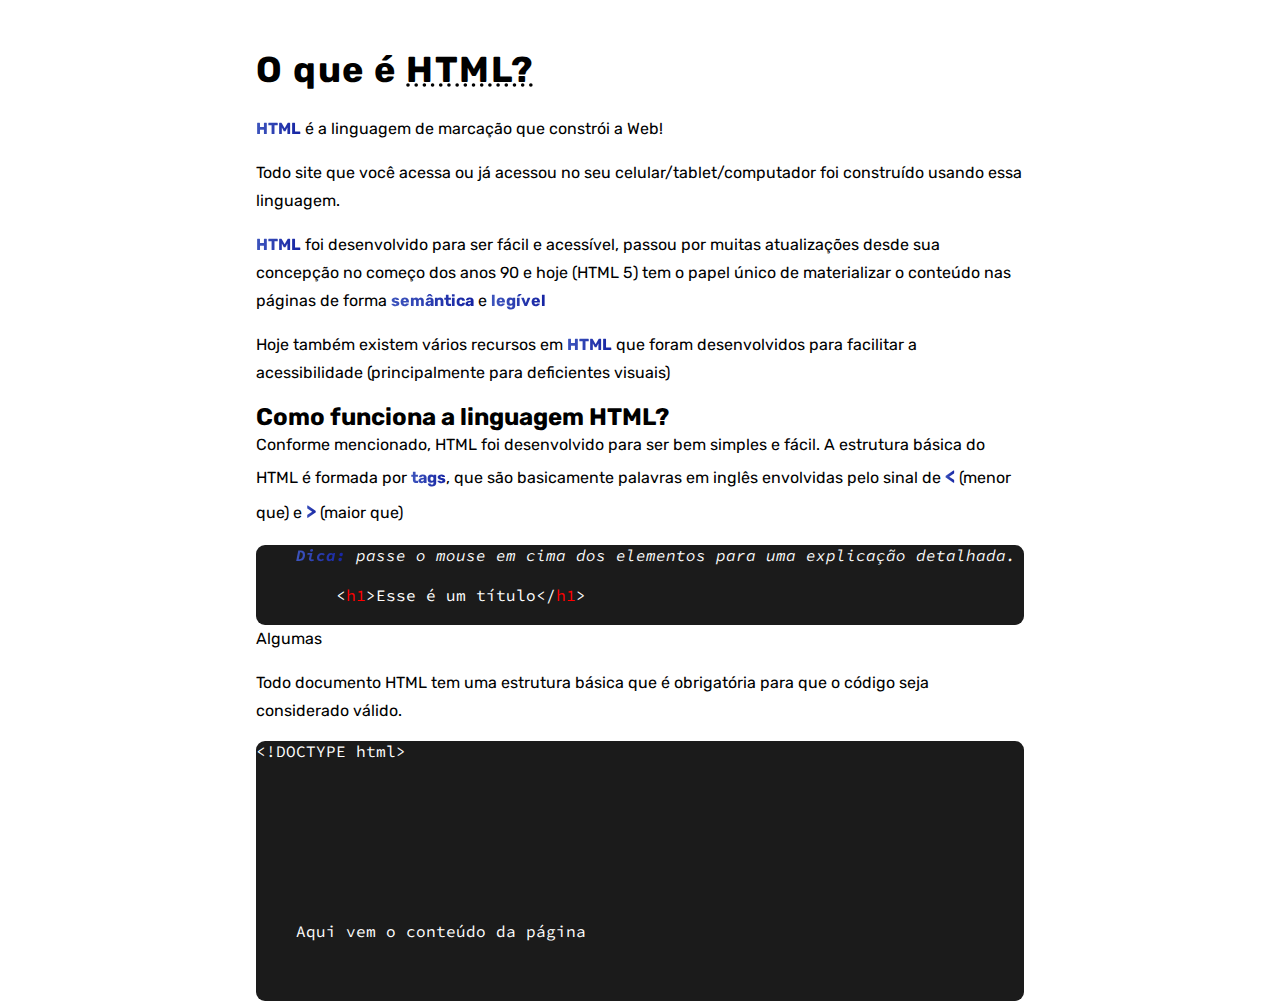
==== index.html @ a5bbc9e2 "initial commit" ====
<!DOCTYPE html>
<html lang="pt-br">

<head>
    <meta charset="UTF-8">
    <meta name="viewport" content="width=device-width, initial-scale=1.0">
    <title>Document</title>
    <link rel="stylesheet" href="variables.css">
    <link rel="stylesheet" href="style.css">
    <link rel="stylesheet" href="vstyles.css">
    <link rel="preconnect" href="https://fonts.googleapis.com">
    <link rel="preconnect" href="https://fonts.gstatic.com" crossorigin>
    <link
        href="https://fonts.googleapis.com/css2?family=Rubik:ital,wght@0,300..900;1,300..900&family=Source+Code+Pro:ital,wght@0,200..900;1,200..900&display=swap"
        rel="stylesheet">
</head>

<body>

    <h1>O que é <abbr title="Hyper Text Markup Language">HTML?</abbr></h1>
    <p><strong>HTML</strong> é a linguagem de marcação que constrói a Web!
    </p>
    <p>Todo site que você acessa ou já acessou no seu celular/tablet/computador foi construído usando essa linguagem.
    </p>
    <p><strong>HTML</strong> foi desenvolvido para ser fácil e acessível, passou por muitas atualizações desde sua
        concepção no começo dos anos 90 e hoje (HTML 5) tem o papel único de materializar o conteúdo nas páginas de
        forma <strong>semântica</strong> e <strong>legível</strong></p>
    <p>Hoje também existem vários recursos em <strong>HTML</strong> que foram desenvolvidos para facilitar a
        acessibilidade (principalmente para deficientes visuais)</p>

    <h2>Como funciona a linguagem HTML?</h2>
    <p>Conforme mencionado, HTML foi desenvolvido para ser bem simples e fácil. A estrutura básica do HTML é formada por <strong>tags</strong>, que são basicamente palavras em inglês envolvidas pelo sinal de <strong class="super"><</strong> (menor que) e <strong class="super">></strong> (maior que)
    </p>

    <pre>
    <em><strong>Dica:</strong> passe o mouse em cima dos elementos para uma explicação detalhada.</em>

        &lt;<span class="tag" data-tooltip="Tag de abertura">h1</span>&gt;<span data-tooltip="Conteúdo da tag, ou seja, o que será escrito na tela">Esse é um título</span>&lt;/<span class="tag" data-tooltip="Tag de fechamento">h1</span>&gt;
    </pre>

    <p>Algumas </p>

    <p>Todo documento HTML tem uma estrutura básica que é obrigatória para que o código seja considerado válido.</p>

    <pre>
&lt;!DOCTYPE html&gt;
<html lang="pt-BR">
<head>
    <meta charset="UTF-8">
    <meta name="viewport" content="width=device-width, initial-scale=1.0">
    <title>Iniciando com HTML5</title>
    <link rel="stylesheet" href="css/style.css">
</head>
<body>
    Aqui vem o conteúdo da página
</body>
</html>
    </pre>

</body>

</html>
---- variables.css ----
:root {
    --radius: 9px;
    --code: "Source Code Pro", monospace;
    --body-text: "Rubik", sans-serif;

    --body-color: ;
}
---- style.css ----
body {
    font-family: var(--body-text);
    margin: 0 auto;
    max-width: 48rem;
    margin-top: 48px;

}

p {
    line-height: 1.75;
    max-width: 48rem;
    margin-bottom: 16px;
}

h1 {
    font-size: 36px;
    font-weight: 700;
    letter-spacing: 1.5px;
    margin-bottom: 24px;
}

strong {
        background-image: linear-gradient(to right, hsl(229, 51%, 49%), hsl(234, 77%, 36%));
        background-clip: text;
        color: transparent;
        
}

.super {
    font-size: 1.25rem;
    font-weight: ;
}
---- vstyles.css ----
* {
    margin: 0;
    padding: 0;
    box-sizing: border-box;
}



pre {
    color: #fefefe;
    background-color: #1b1b1b;
    border-radius: var(--radius);
    font-family: var(--code);
}

.tag {
    color: red;
}

/* 
  You want a simple and fancy tooltip?
  Just copy all [data-tooltip] blocks:
*/
[data-tooltip] {
    --arrow-size: 5px;
    position: relative;
    z-index: 10;
  }
  
  /* Positioning and visibility settings of the tooltip */
  [data-tooltip]:before,
  [data-tooltip]:after {
    position: absolute;
    visibility: hidden;
    opacity: 0;
    left: 50%;
    bottom: calc(100% + var(--arrow-size));
    pointer-events: none;
    transition: 0.2s;
    will-change: transform;
  }
  
  /* The actual tooltip with a dynamic width */
  [data-tooltip]:before {
    content: attr(data-tooltip);
    padding: 10px 18px;
    min-width: 50px;
    max-width: 300px;
    width: max-content;
    width: -moz-max-content;
    border-radius: 6px;
    font-size: 14px;
    background-color: rgba(59, 72, 80, 0.9);
    background-image: linear-gradient(30deg,
      rgba(59, 72, 80, 0.44),
      rgba(59, 68, 75, 0.44),
      rgba(60, 82, 88, 0.44));
    box-shadow: 0px 0px 24px rgba(0, 0, 0, 0.2);
    color: #fff;
    text-align: center;
    white-space: pre-wrap;
    transform: translate(-50%,  calc(0px - var(--arrow-size))) scale(0.5);
  }
  
  /* Tooltip arrow */
  [data-tooltip]:after {
    content: '';
    border-style: solid;
    border-width: var(--arrow-size) var(--arrow-size) 0px var(--arrow-size); /* CSS triangle */
    border-color: rgba(55, 64, 70, 0.9) transparent transparent transparent;
    transition-duration: 0s; /* If the mouse leaves the element, 
                                the transition effects for the 
                                tooltip arrow are "turned off" */
    transform-origin: top;   /* Orientation setting for the
                                slide-down effect */
    transform: translateX(-50%) scaleY(0);
  }
  
  /* Tooltip becomes visible at hover */
  [data-tooltip]:hover:before,
  [data-tooltip]:hover:after {
    visibility: visible;
    opacity: 1;
  }
  /* Scales from 0.5 to 1 -> grow effect */
  [data-tooltip]:hover:before {
    transition-delay: 0.3s;
    transform: translate(-50%, calc(0px - var(--arrow-size))) scale(1);
  }
  /* 
    Arrow slide down effect only on mouseenter (NOT on mouseleave)
  */
  [data-tooltip]:hover:after {
    transition-delay: 0.5s; /* Starting after the grow effect */
    transition-duration: 0.2s;
    transform: translateX(-50%) scaleY(1);
  }
  /*
    That's it for the basic tooltip.
  
    If you want some adjustability
    here are some orientation settings you can use:
  */
  
  /* LEFT */
  /* Tooltip + arrow */
  [data-tooltip-location="left"]:before,
  [data-tooltip-location="left"]:after {
    left: auto;
    right: calc(100% + var(--arrow-size));
    bottom: 50%;
  }
  
  /* Tooltip */
  [data-tooltip-location="left"]:before {
    transform: translate(calc(0px - var(--arrow-size)), 50%) scale(0.5);
  }
  [data-tooltip-location="left"]:hover:before {
    transform: translate(calc(0px - var(--arrow-size)), 50%) scale(1);
  }
  
  /* Arrow */
  [data-tooltip-location="left"]:after {
    border-width: var(--arrow-size) 0px var(--arrow-size) var(--arrow-size);
    border-color: transparent transparent transparent rgba(55, 64, 70, 0.9);
    transform-origin: left;
    transform: translateY(50%) scaleX(0);
  }
  [data-tooltip-location="left"]:hover:after {
    transform: translateY(50%) scaleX(1);
  }
  
  
  
  /* RIGHT */
  [data-tooltip-location="right"]:before,
  [data-tooltip-location="right"]:after {
    left: calc(100% + var(--arrow-size));
    bottom: 50%;
  }
  
  [data-tooltip-location="right"]:before {
    transform: translate(var(--arrow-size), 50%) scale(0.5);
  }
  [data-tooltip-location="right"]:hover:before {
    transform: translate(var(--arrow-size), 50%) scale(1);
  }
  
  [data-tooltip-location="right"]:after {
    border-width: var(--arrow-size) var(--arrow-size) var(--arrow-size) 0px;
    border-color: transparent rgba(55, 64, 70, 0.9) transparent transparent;
    transform-origin: right;
    transform: translateY(50%) scaleX(0);
  }
  [data-tooltip-location="right"]:hover:after {
    transform: translateY(50%) scaleX(1);
  }
  
  
  
  /* BOTTOM */
  [data-tooltip-location="bottom"]:before,
  [data-tooltip-location="bottom"]:after {
    top: calc(100% + var(--arrow-size));
    bottom: auto;
  }
  
  [data-tooltip-location="bottom"]:before {
    transform: translate(-50%, var(--arrow-size)) scale(0.5);
  }
  [data-tooltip-location="bottom"]:hover:before {
    transform: translate(-50%, var(--arrow-size)) scale(1);
  }
  
  [data-tooltip-location="bottom"]:after {
    border-width: 0px var(--arrow-size) var(--arrow-size) var(--arrow-size);
    border-color: transparent transparent rgba(55, 64, 70, 0.9) transparent;
    transform-origin: bottom;
  }
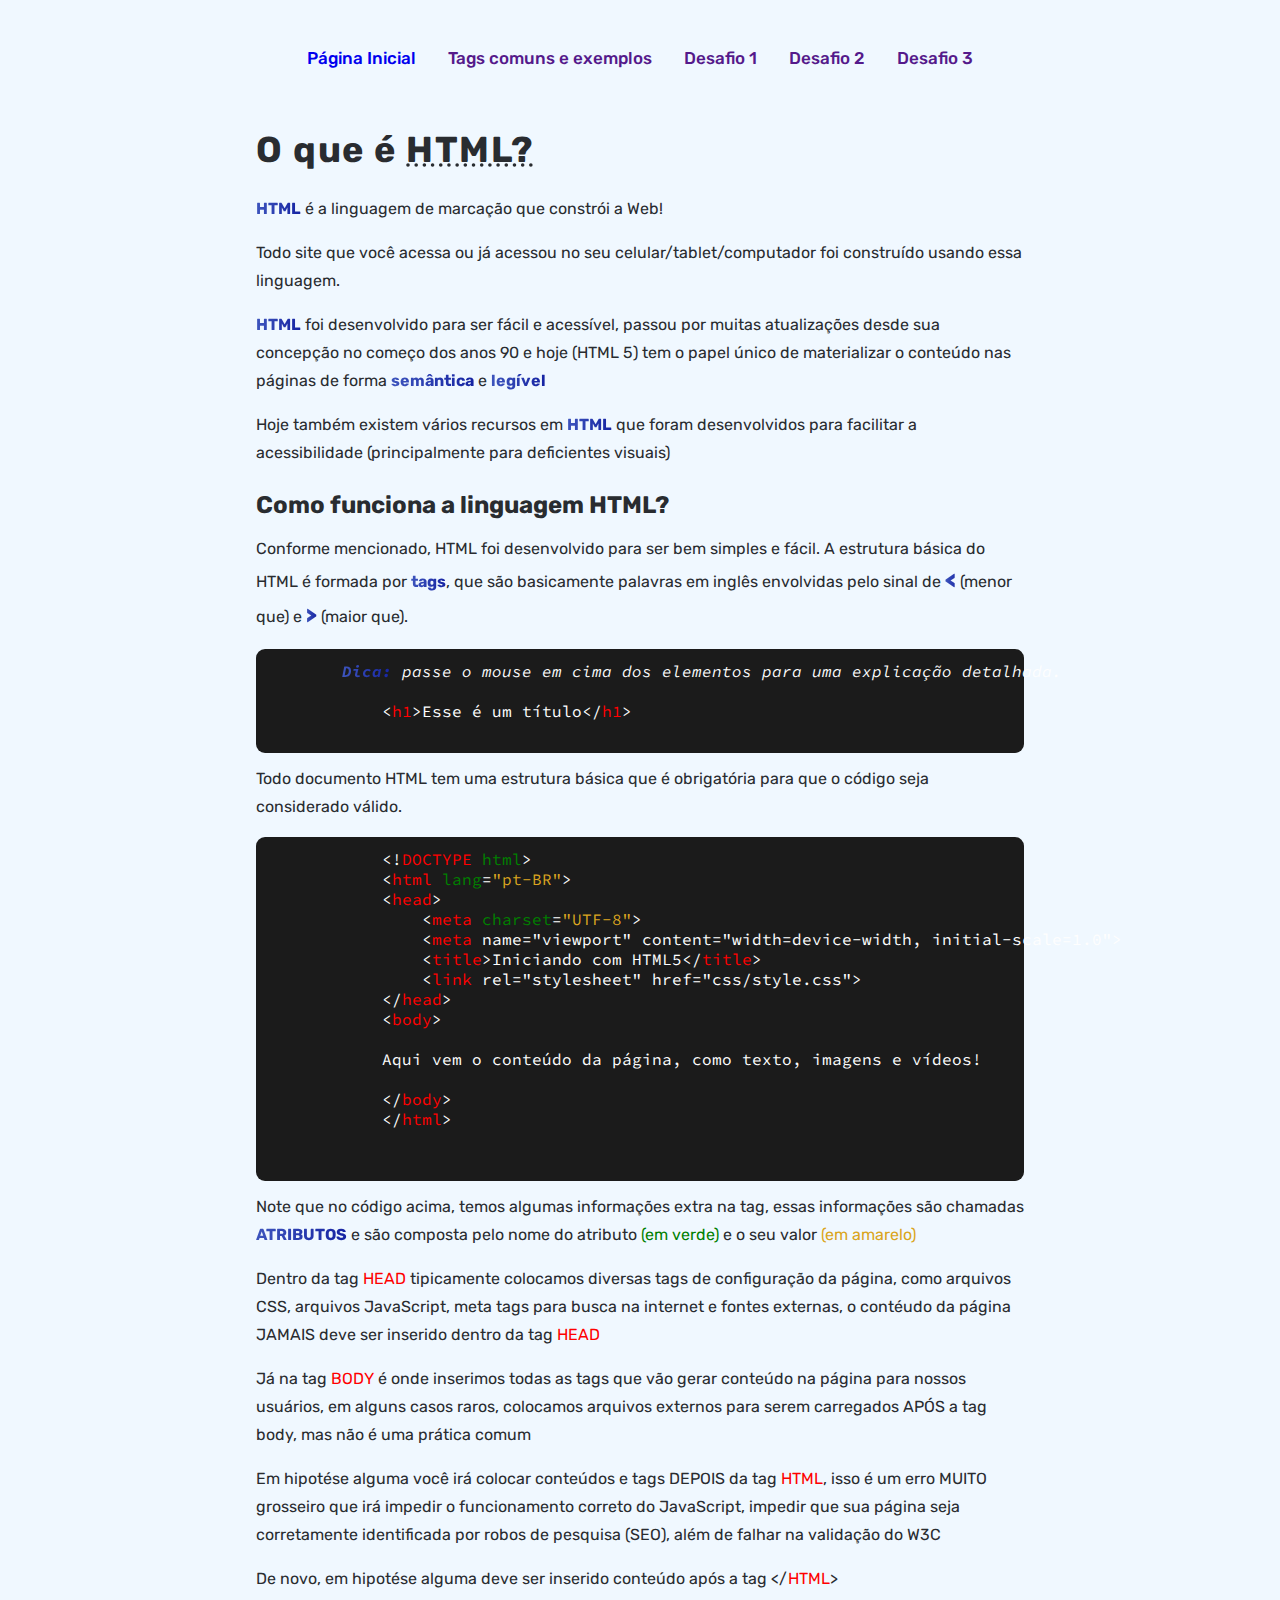
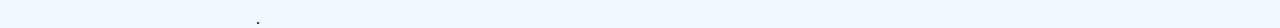
==== commit af40bef7: "adicionado novos links - TODO: Mais demonstração de tags" ====
--- a/index.html
+++ b/index.html
@@ -13,50 +13,79 @@
     <link
         href="https://fonts.googleapis.com/css2?family=Rubik:ital,wght@0,300..900;1,300..900&family=Source+Code+Pro:ital,wght@0,200..900;1,200..900&display=swap"
         rel="stylesheet">
+    <script src="script.js" defer></script>
 </head>
 
 <body>
-
-    <h1>O que é <abbr title="Hyper Text Markup Language">HTML?</abbr></h1>
-    <p><strong>HTML</strong> é a linguagem de marcação que constrói a Web!
-    </p>
-    <p>Todo site que você acessa ou já acessou no seu celular/tablet/computador foi construído usando essa linguagem.
-    </p>
-    <p><strong>HTML</strong> foi desenvolvido para ser fácil e acessível, passou por muitas atualizações desde sua
-        concepção no começo dos anos 90 e hoje (HTML 5) tem o papel único de materializar o conteúdo nas páginas de
-        forma <strong>semântica</strong> e <strong>legível</strong></p>
-    <p>Hoje também existem vários recursos em <strong>HTML</strong> que foram desenvolvidos para facilitar a
-        acessibilidade (principalmente para deficientes visuais)</p>
-
-    <h2>Como funciona a linguagem HTML?</h2>
-    <p>Conforme mencionado, HTML foi desenvolvido para ser bem simples e fácil. A estrutura básica do HTML é formada por <strong>tags</strong>, que são basicamente palavras em inglês envolvidas pelo sinal de <strong class="super"><</strong> (menor que) e <strong class="super">></strong> (maior que)
-    </p>
-
-    <pre>
-    <em><strong>Dica:</strong> passe o mouse em cima dos elementos para uma explicação detalhada.</em>
-
-        &lt;<span class="tag" data-tooltip="Tag de abertura">h1</span>&gt;<span data-tooltip="Conteúdo da tag, ou seja, o que será escrito na tela">Esse é um título</span>&lt;/<span class="tag" data-tooltip="Tag de fechamento">h1</span>&gt;
+    <nav>
+        <a href="index.html"> Página Inicial</a>
+        <a href="" data-toLoad="exemplos.html"> Tags comuns e exemplos</a>
+        <!-- <a href="" data-toLoad="exemplos.html"> Tags comuns e exemplos 2</a> -->
+        <a href="" data-toLoad="desafio1.html"> Desafio 1 </a>
+        <a href="" data-toLoad="desafio2.html"> Desafio 2 </a>
+        <a href="" data-toLoad="desafio3.html"> Desafio 3 </a>
+    </nav>
+<section class="page">
+    
+        <h1>O que é <abbr title="Hyper Text Markup Language">HTML?</abbr></h1>
+        <p><strong>HTML</strong> é a linguagem de marcação que constrói a Web!
+        </p>
+        <p>Todo site que você acessa ou já acessou no seu celular/tablet/computador foi construído usando essa linguagem.
+        </p>
+        <p><strong>HTML</strong> foi desenvolvido para ser fácil e acessível, passou por muitas atualizações desde sua
+            concepção no começo dos anos 90 e hoje (HTML 5) tem o papel único de materializar o conteúdo nas páginas de
+            forma <strong>semântica</strong> e <strong>legível</strong></p>
+        <p>Hoje também existem vários recursos em <strong>HTML</strong> que foram desenvolvidos para facilitar a
+            acessibilidade (principalmente para deficientes visuais)</p>
+    
+        <h2>Como funciona a linguagem HTML?</h2>
+        <p>Conforme mencionado, HTML foi desenvolvido para ser bem simples e fácil. A estrutura básica do HTML é formada por
+            <strong>tags</strong>, que são basicamente palavras em inglês envolvidas pelo sinal de <strong class="super">
+                &lt; </strong> (menor que) e <strong class="super">></strong> (maior que).
+        </p>
+    
+        <pre>
+        <em><strong>Dica:</strong> passe o mouse em cima dos elementos para uma explicação detalhada.</em>
+    
+            &lt;<span class="tag" data-tooltip="Tag de abertura">h1</span>&gt;<span data-tooltip="Conteúdo da tag, ou seja, o que será escrito na tela">Esse é um título</span>&lt;/<span class="tag" data-tooltip="Tag de fechamento">h1</span>&gt;
+        </pre>
+        <p>Todo documento HTML tem uma estrutura básica que é obrigatória para que o código seja considerado válido.</p>
+    
+        <pre>
+            &lt;!<span class="tag">DOCTYPE</span> <span class="attribute">html</span>&gt;
+            &lt;<span class="tag">html</span> <span class="attribute">lang</span>=<span class="value">"pt-BR"</span>&gt;
+            &lt;<span class="tag">head</span>&gt;
+                &lt;<span class="tag">meta</span> <span class="attribute">charset</span>=<span class="value">"UTF-8"</span>&gt;
+                &lt;<span class="tag">meta</span> name="viewport" content="width=device-width, initial-scale=1.0"&gt;
+                &lt;<span class="tag">title</span>&gt;Iniciando com HTML5&lt;/<span class="tag">title</span>&gt;
+                &lt;<span class="tag">link</span> rel="stylesheet" href="css/style.css"&gt;
+            &lt;/<span class="tag">head</span>&gt;
+            &lt;<span class="tag">body</span>&gt;
+    
+            Aqui vem o conteúdo da página, como texto, imagens e vídeos!
+    
+            &lt;/<span class="tag">body</span>&gt;
+            &lt;/<span class="tag">html</span>&gt;
+    
     </pre>
-
-    <p>Algumas </p>
-
-    <p>Todo documento HTML tem uma estrutura básica que é obrigatória para que o código seja considerado válido.</p>
-
-    <pre>
-&lt;!DOCTYPE html&gt;
-<html lang="pt-BR">
-<head>
-    <meta charset="UTF-8">
-    <meta name="viewport" content="width=device-width, initial-scale=1.0">
-    <title>Iniciando com HTML5</title>
-    <link rel="stylesheet" href="css/style.css">
-</head>
-<body>
-    Aqui vem o conteúdo da página
-</body>
-</html>
-    </pre>
-
+    
+        <p>Note que no código acima, temos algumas informações extra na tag, essas informações são chamadas
+            <strong>ATRIBUTOS</strong> e são composta pelo nome do atributo<span class="attribute"> (em verde)</span> e o
+            seu valor<span class="value"> (em amarelo)</span></p>
+    
+        <p>Dentro da tag <span class="tag">HEAD</span> tipicamente colocamos diversas tags de configuração da página, como
+            arquivos CSS, arquivos JavaScript, meta tags para busca na internet e fontes externas, o contéudo da página
+            JAMAIS deve ser inserido dentro da tag <span class="tag">HEAD</span></p>
+        <p>Já na tag <span class="tag">BODY</span> é onde inserimos todas as tags que vão gerar conteúdo na página para
+            nossos usuários, em alguns casos raros, colocamos arquivos externos para serem carregados APÓS a tag body, mas
+            não é uma prática comum</p>
+    
+        <p>Em hipotése alguma você irá colocar conteúdos e tags DEPOIS da tag <span class="tag">HTML</span>, isso é um erro
+            MUITO grosseiro que irá impedir o funcionamento correto do JavaScript, impedir que sua página seja corretamente
+            identificada por robos de pesquisa (SEO), além de falhar na validação do W3C </p>
+    
+        <p>De novo, em hipotése alguma deve ser inserido conteúdo após a tag &lt;/<span class="tag">HTML</span>&gt;</p>.
+</section>
 </body>
 
 </html>--- a/variables.css
+++ b/variables.css
@@ -3,5 +3,6 @@
     --code: "Source Code Pro", monospace;
     --body-text: "Rubik", sans-serif;
 
-    --body-color: ;
+    --body-color: rgb(41, 44, 48);
+    --para-space: 8px
 }--- a/style.css
+++ b/style.css
@@ -1,15 +1,39 @@
 body {
+    background-color: aliceblue;
     font-family: var(--body-text);
+    color: var(--body-color);
+
+    margin-top: 48px;
+
+}
+
+nav {
+    height: 5rem;
+    display: flex;
+    justify-content: center;
+    gap: 2rem;
+}
+
+section {
     margin: 0 auto;
     max-width: 48rem;
-    margin-top: 48px;
+}
 
+a:link {
+    text-decoration: none;
+    font-weight: 500;
+    font-size: 1.0625rem;
+}
+
+a:link:hover {
+    color: darkred;
 }
 
 p {
     line-height: 1.75;
     max-width: 48rem;
     margin-bottom: 16px;
+    margin-top: var(--para-space);
 }
 
 h1 {
@@ -17,6 +41,16 @@
     font-weight: 700;
     letter-spacing: 1.5px;
     margin-bottom: 24px;
+}
+
+h2 {
+    margin-top: 24px;
+    margin-bottom: 1rem;
+}
+
+h3 {
+    margin-top: 1rem;
+    margin-bottom: .75rem;
 }
 
 strong {
@@ -28,7 +62,17 @@
 
 .super {
     font-size: 1.25rem;
-    font-weight: ;
+    font-weight: 900;
+}
+
+.block-w100 {
+    display: block;
+    width: 100%;
+}
+
+li {
+    padding-left: 1.5rem;
+    margin: .5rem 0rem;
 }
 
 
--- a/vstyles.css
+++ b/vstyles.css
@@ -7,14 +7,25 @@
 
 
 pre {
+    padding: 12px 6px;
     color: #fefefe;
     background-color: #1b1b1b;
     border-radius: var(--radius);
     font-family: var(--code);
+    margin-bottom: .75rem;
+    margin-top: .75rem;
 }
 
 .tag {
     color: red;
+}
+
+.attribute {
+  color: green;
+}
+
+.value {
+  color: goldenrod
 }
 
 /* 
